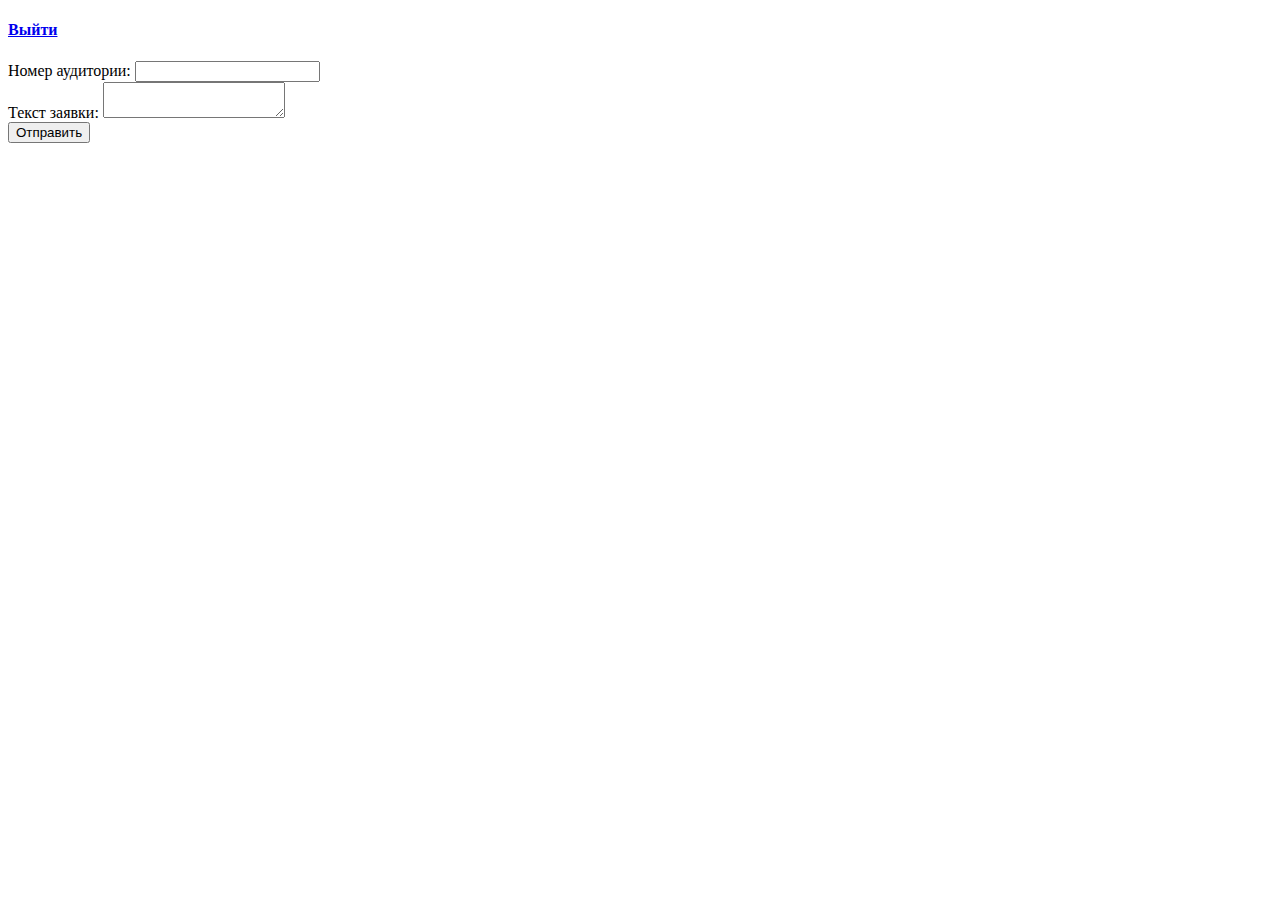
==== src/main/resources/templates/addApplication.html @ 86d2d548 "from jsp to thymeleaf" ====
<!DOCTYPE html>
<html lang="en"
      xmlns:th="http://www.thymeleaf.org"
      xmlns:sec="http://www.thymeleaf.org/extras/spring-security">
<head>
  <meta charset="UTF-8">
  <title>new application</title>
  <link rel="stylesheet" th:href="@{/css/style.css}"/>
</head>
<body>
  <div sec:authorize="isAuthenticated()">
    <h3>
      <a href="/user/update">
        <label th:text="${#authentication.getPrincipal().getUsername()}"></label>
      </a>
    </h3>
    <h4>
      <a href="/logout">Выйти</a>
    </h4>
  </div>
  <form th:action="@{/application/add}" method="post">
    <div>
      <label>
        Номер аудитории:
        <input type="text" th:field="${appForm.audienceNumber}" required pattern="[0-6][0-5]\d{2}"/>
      </label>
      <label class="form-field-error" th:if="${#fields.hasErrors('appForm.audienceNumber')}" th:errors="*{appForm.audienceNumber}"></label>
    </div>
    <div>
      <label>
        Текст заявки:
        <textarea type="text" th:field="${appForm.text}"></textarea>
      </label>
      <span th:if="${appError != null}">
        <label class="form-field-error" th:text="${appError}"></label>
      </span>
    </div>
    <button type="submit">Отправить</button>
  </form>

</body>
</html>
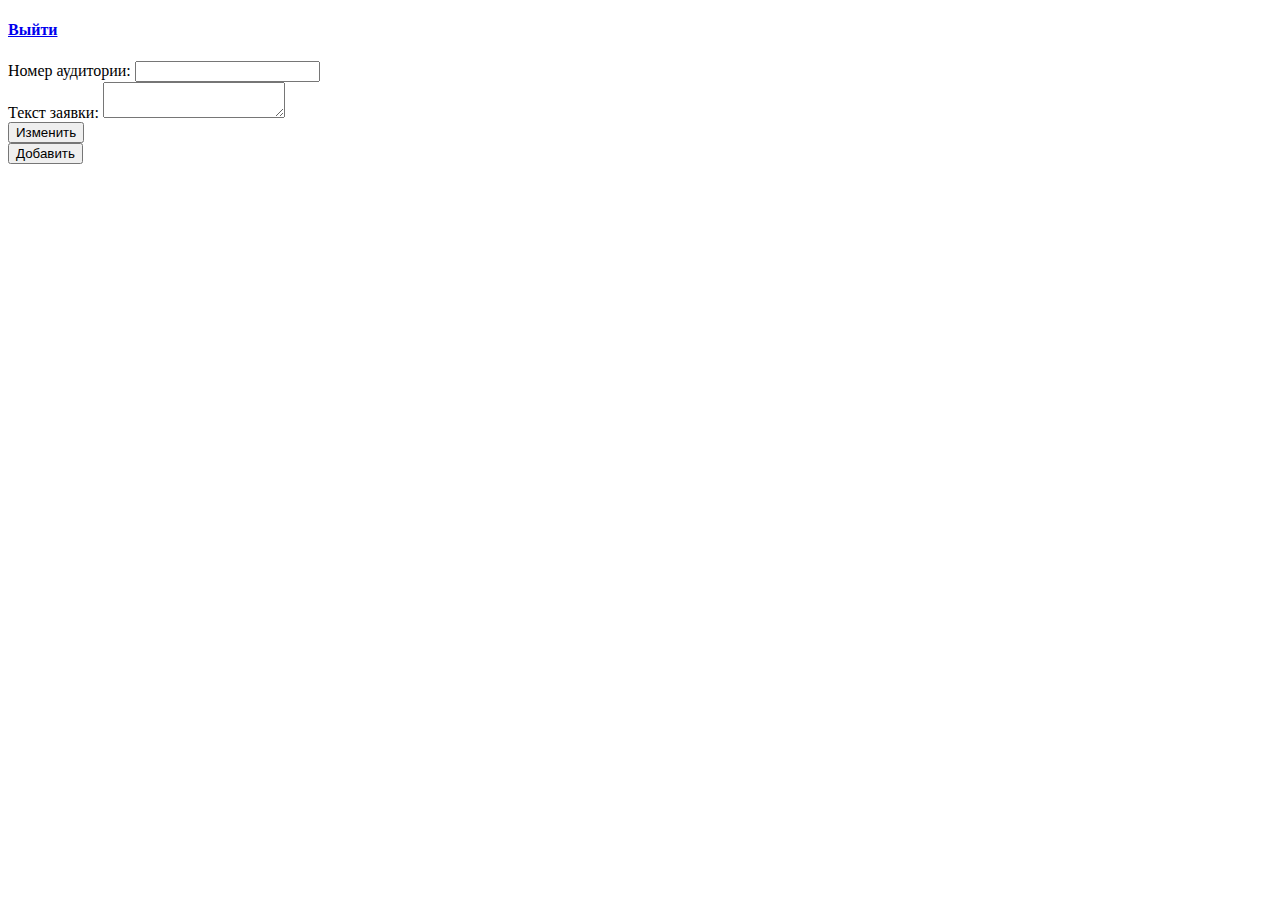
==== commit 6af0ea41: "cjnfirm" ====
--- a/src/main/resources/templates/addApplication.html
+++ b/src/main/resources/templates/addApplication.html
@@ -19,6 +19,11 @@
     </h4>
   </div>
   <form th:action="@{/application/add}" method="post">
+    <div th:if="${appForm.id != null}">
+      <label>
+        <input type="hidden" th:field="${appForm.id}"/>
+      </label>
+    </div>
     <div>
       <label>
         Номер аудитории:
@@ -35,7 +40,12 @@
         <label class="form-field-error" th:text="${appError}"></label>
       </span>
     </div>
-    <button type="submit">Отправить</button>
+    <div th:if="${appForm.id != null}">
+      <button type="submit" onclick="return confirm('Вы уверены?')">Изменить</button>
+    </div>
+    <div th:unless="${appForm.id != null}">
+      <button type="submit">Добавить</button>
+    </div>
   </form>
 
 </body>
